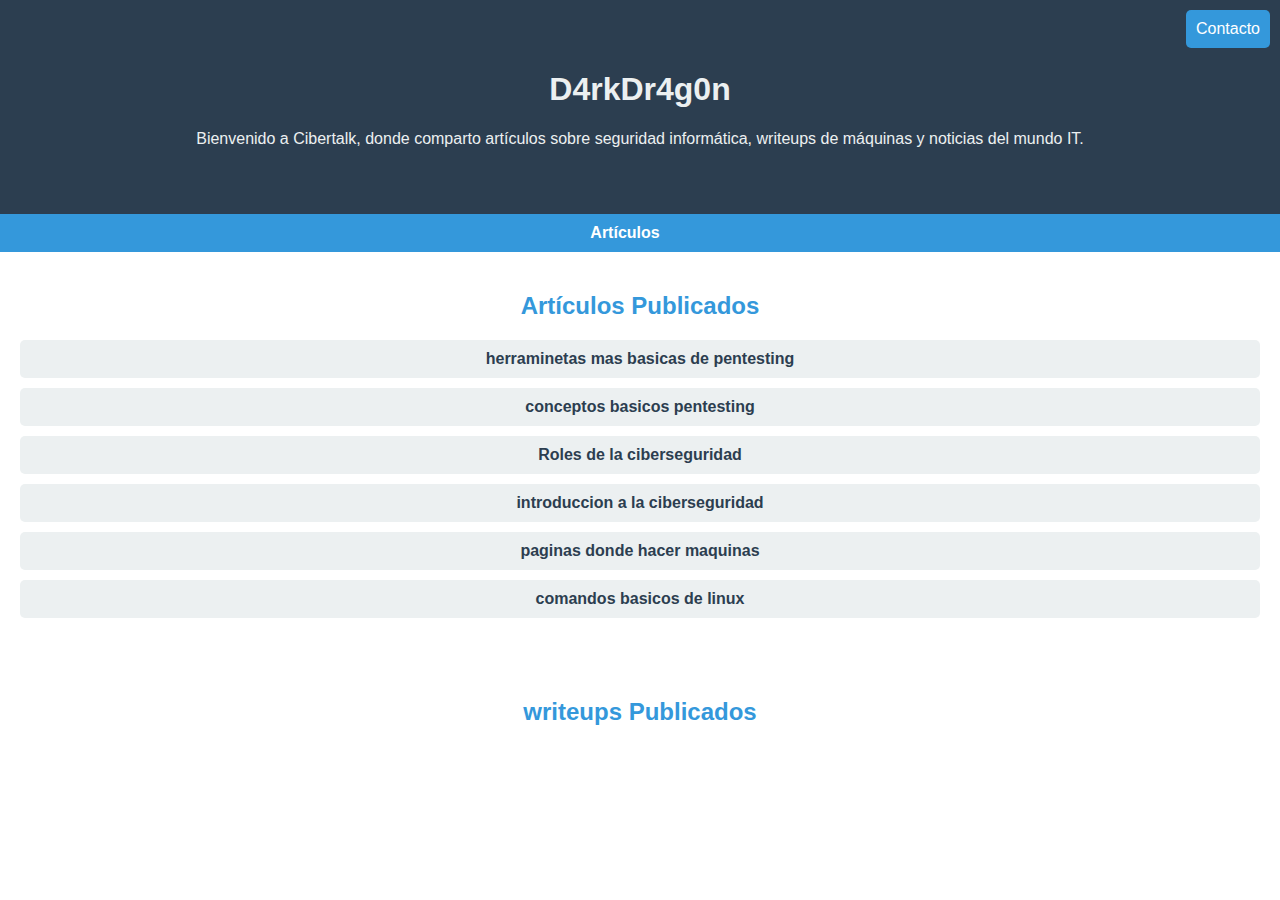
==== index.html @ d38a7d6a "Actualizar index.html" ====
<!DOCTYPE html>
<html lang="es">
<head>
    <meta charset="UTF-8">
    <meta name="viewport" content="width=device-width, initial-scale=1.0">
    <title>Cibertalk - D4rkDr4g0n</title>
    <style>
        body {
            font-family: Arial, sans-serif;
            margin: 0;
            padding: 0;
            box-sizing: border-box;
        }

        header {
            background-color: #2c3e50;
            color: #ecf0f1;
            text-align: center;
            padding: 50px;
        }

        nav {
            background-color: #3498db;
            padding: 10px;
            text-align: center;
        }

        nav a {
            text-decoration: none;
            color: #fff;
            margin: 0 15px;
            font-weight: bold;
        }

        section {
            padding: 20px;
        }

        .contact-button {
            position: fixed;
            top: 10px;
            right: 10px;
            background-color: #3498db;
            color: #fff;
            padding: 10px;
            border: none;
            border-radius: 5px;
            cursor: pointer;
            text-decoration: none;
        }

         #articles {
        text-align: center;
    }

    #articles h2 {
        font-size: 24px;
        color: #3498db;
    }

    #articles ul {
        list-style: none;
        padding: 0;
        margin: 20px 0;
    }

    #articles li {
        background-color: #ecf0f1;
        margin: 10px 0;
        padding: 10px;
        border-radius: 5px;
        transition: background-color 0.3s;
    }

    #articles li a {
        text-decoration: none;
        color: #2c3e50;
        font-weight: bold;
    }

    #articles li:hover {
        background-color: #3498db;
        color: #fff;
    }
    
    #writeup {
        text-align: center;
    }

    #writeup h2 {
        font-size: 24px;
        color: #3498db;
    }

    #writeup ul {
        list-style: none;
        padding: 0;
        margin: 20px 0;
    }

    #writeup li {
        background-color: #ecf0f1;
        margin: 10px 0;
        padding: 10px;
        border-radius: 5px;
        transition: background-color 0.3s;
    }

    #writeup li a {
        text-decoration: none;
        color: #2c3e50;
        font-weight: bold;
    }

    #writeup li:hover {
        background-color: #3498db;
        color: #fff;
        
    </style>
</head>
<body>

    <header>
        <h1>D4rkDr4g0n</h1>
        <p>Bienvenido a Cibertalk, donde comparto artículos sobre seguridad informática, writeups de máquinas y noticias del mundo IT.</p>
    </header>

    <nav>
        <a href="#articles">Artículos</a>
        <a href="·writeup"writeups></a>
    </nav>
    <section id="articles">
        <!-- Lista de artículos con enlaces aquí -->
        <h2>Artículos Publicados</h2>
        <ul>
            <li><a href="herraminetas.html">herraminetas mas basicas de pentesting</a></li>
            <li><a href="Pentesting.html">conceptos basicos pentesting</a></li>
            <li><a href="rolesCiberseguridad.html">Roles de la ciberseguridad</a></li>
            <li><a href="introduccionCibersegurdad.html">introduccion a la ciberseguridad</a></li>
            <li><a href="pagesMachines.html">paginas donde hacer maquinas</a></li>
            <li><a href="Linux.html">comandos basicos de linux</a></li>
            <!-- Agrega más artículos según sea necesario -->
        </ul>
    </section>
    <section id="writeup">
        <!-- Lista de writeups con enlaces aquí -->
        <h2>writeups Publicados</h2>
        <ul>
            <!-- Agrega más artículos según sea necesario -->
        </ul>
    </section>

    <a href="contact.html" class="contact-button">Contacto</a>

</body>
</html>
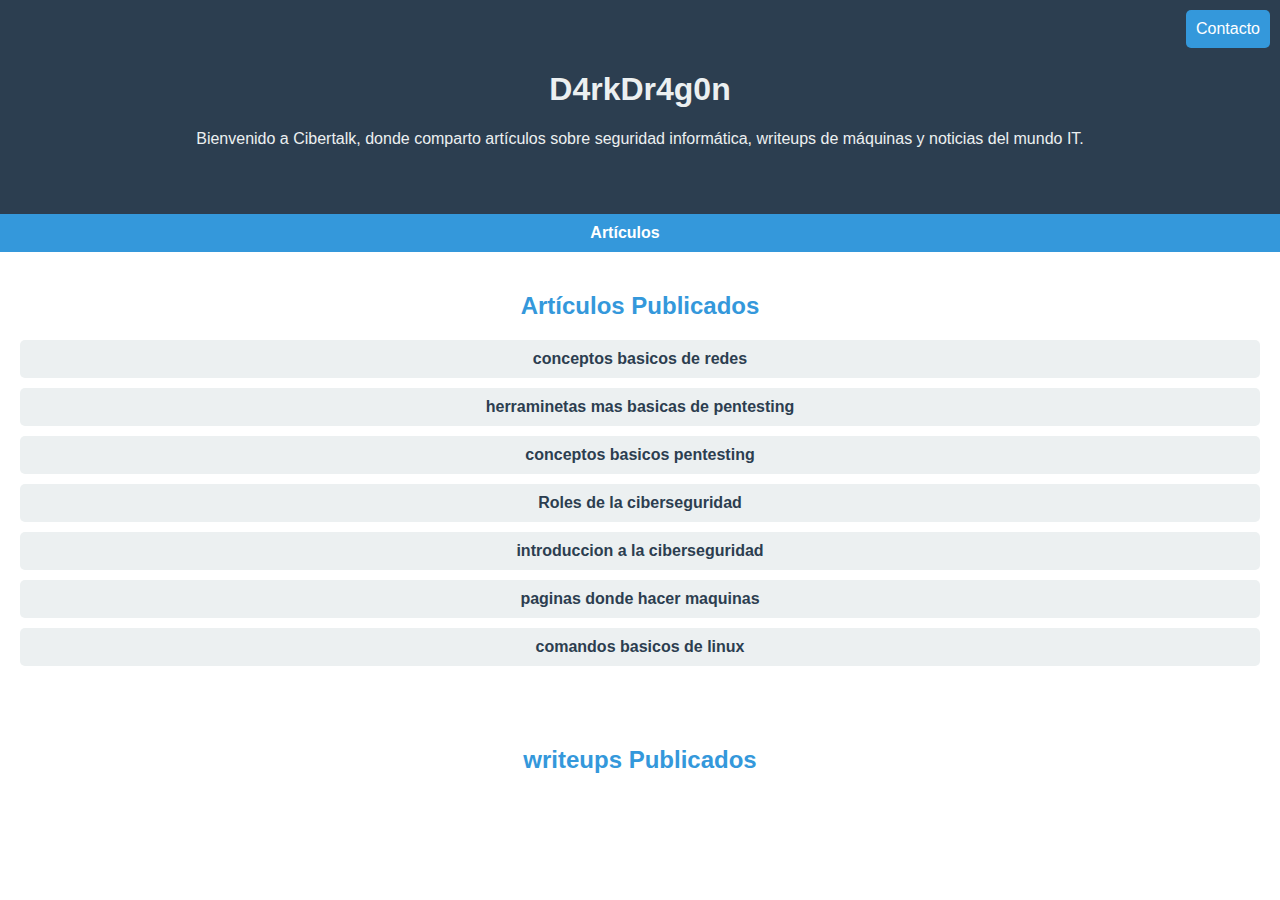
==== commit ffee0ea8: "Update index.html" ====
--- a/index.html
+++ b/index.html
@@ -133,6 +133,7 @@
         <!-- Lista de artículos con enlaces aquí -->
         <h2>Artículos Publicados</h2>
         <ul>
+            <li><a href="Conceptos basicos de redes.md">conceptos basicos de redes</a></li>
             <li><a href="herraminetas.html">herraminetas mas basicas de pentesting</a></li>
             <li><a href="Pentesting.html">conceptos basicos pentesting</a></li>
             <li><a href="rolesCiberseguridad.html">Roles de la ciberseguridad</a></li>
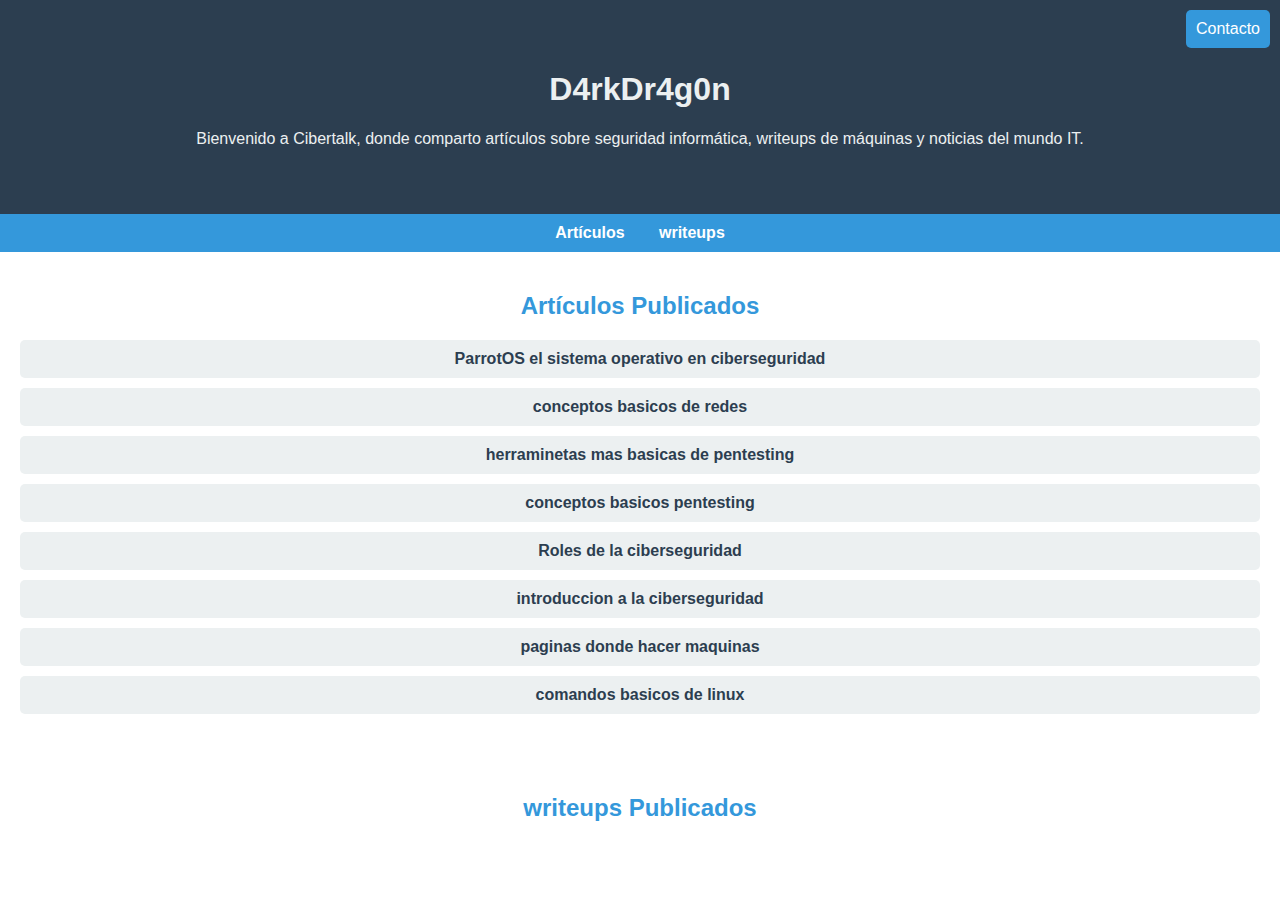
==== commit 70b51f79: "Update index.html" ====
--- a/index.html
+++ b/index.html
@@ -127,14 +127,15 @@
 
     <nav>
         <a href="#articles">Artículos</a>
-        <a href="·writeup"writeups></a>
+        <a href="writeup">writeups</a>
     </nav>
     <section id="articles">
         <!-- Lista de artículos con enlaces aquí -->
         <h2>Artículos Publicados</h2>
         <ul>
+            <li><a href="parrotOS.html">ParrotOS el sistema operativo en ciberseguridad</a></li>
             <li><a href="Conceptos basicos de redes.md">conceptos basicos de redes</a></li>
-            <li><a href="herraminetas.html">herraminetas mas basicas de pentesting</a></li>
+            <li><a href="herramientas.html">herraminetas mas basicas de pentesting</a></li>
             <li><a href="Pentesting.html">conceptos basicos pentesting</a></li>
             <li><a href="rolesCiberseguridad.html">Roles de la ciberseguridad</a></li>
             <li><a href="introduccionCibersegurdad.html">introduccion a la ciberseguridad</a></li>
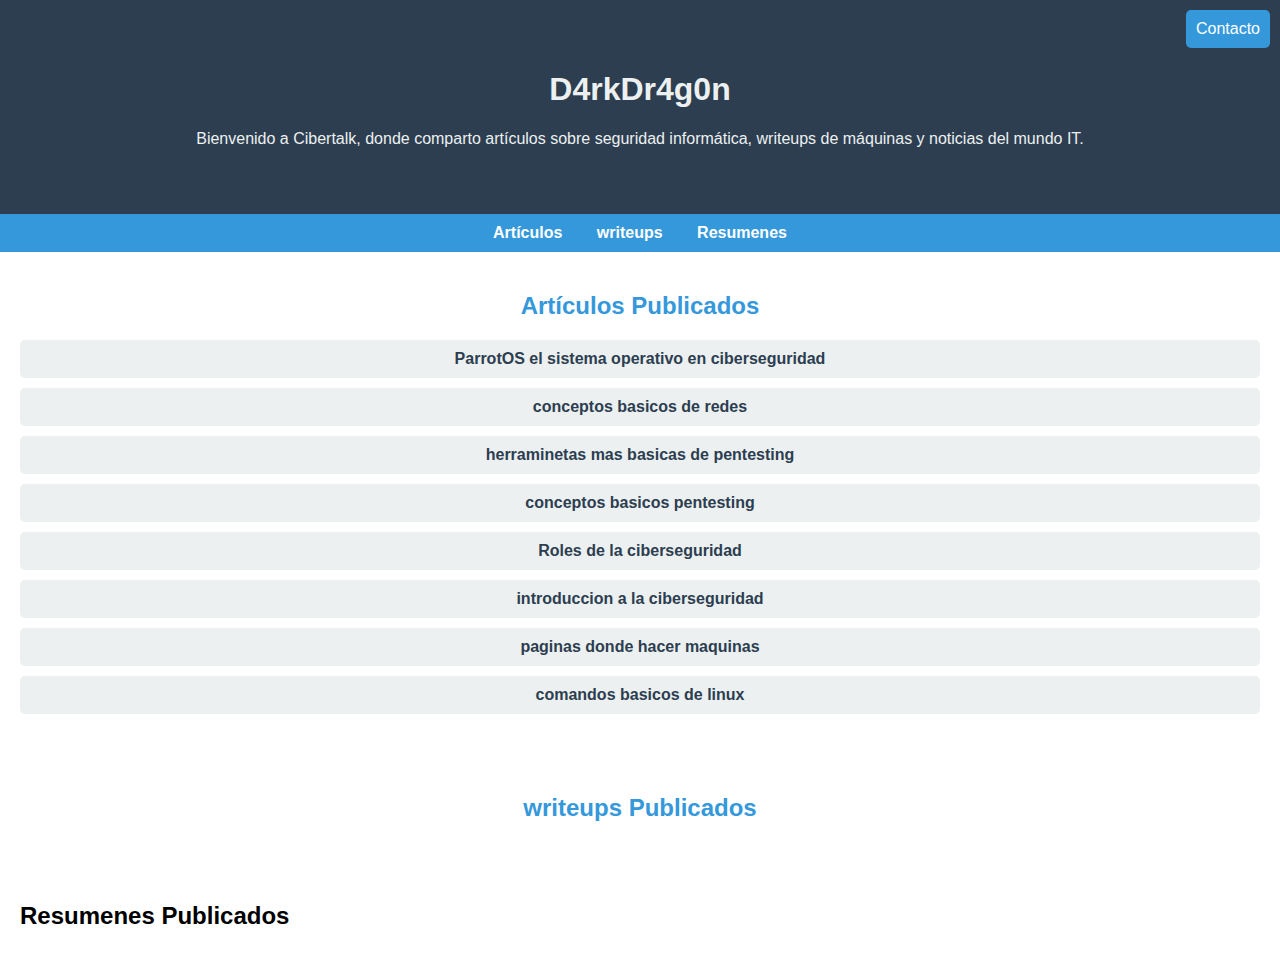
==== commit 65e3ebf6: "Update index.html" ====
--- a/index.html
+++ b/index.html
@@ -115,7 +115,45 @@
     #writeup li:hover {
         background-color: #3498db;
         color: #fff;
-        
+    
+        #writeup {
+        text-align: center;
+    }
+
+    #resumen {
+        text-align: center;
+    }
+
+    #resumen h2 {
+        font-size: 24px;
+        color: #3498db;
+    }
+
+    #resumen ul {
+        list-style: none;
+        padding: 0;
+        margin: 20px 0;
+    }
+
+    #resumen li {
+        background-color: #ecf0f1;
+        margin: 10px 0;
+        padding: 10px;
+        border-radius: 5px;
+        transition: background-color 0.3s;
+    }
+
+    #resumen li a {
+        text-decoration: none;
+        color: #2c3e50;
+        font-weight: bold;
+    }
+
+    #resumen li:hover {
+        background-color: #3498db;
+        color: #fff;
+         
+
     </style>
 </head>
 <body>
@@ -127,7 +165,8 @@
 
     <nav>
         <a href="#articles">Artículos</a>
-        <a href="writeup">writeups</a>
+        <a href="#writeup">writeups</a>
+        <a href="#resumen">Resumenes</a>
     </nav>
     <section id="articles">
         <!-- Lista de artículos con enlaces aquí -->
@@ -152,6 +191,15 @@
         </ul>
     </section>
 
+    <section id="resumen">
+        <!-- Lista de resumen con enlaces aquí -->
+        <h2>Resumenes Publicados</h2>
+        <ul>
+            <!-- Agrega más artículos según sea necesario -->
+        </ul>
+    </section>
+
+
     <a href="contact.html" class="contact-button">Contacto</a>
 
 </body>
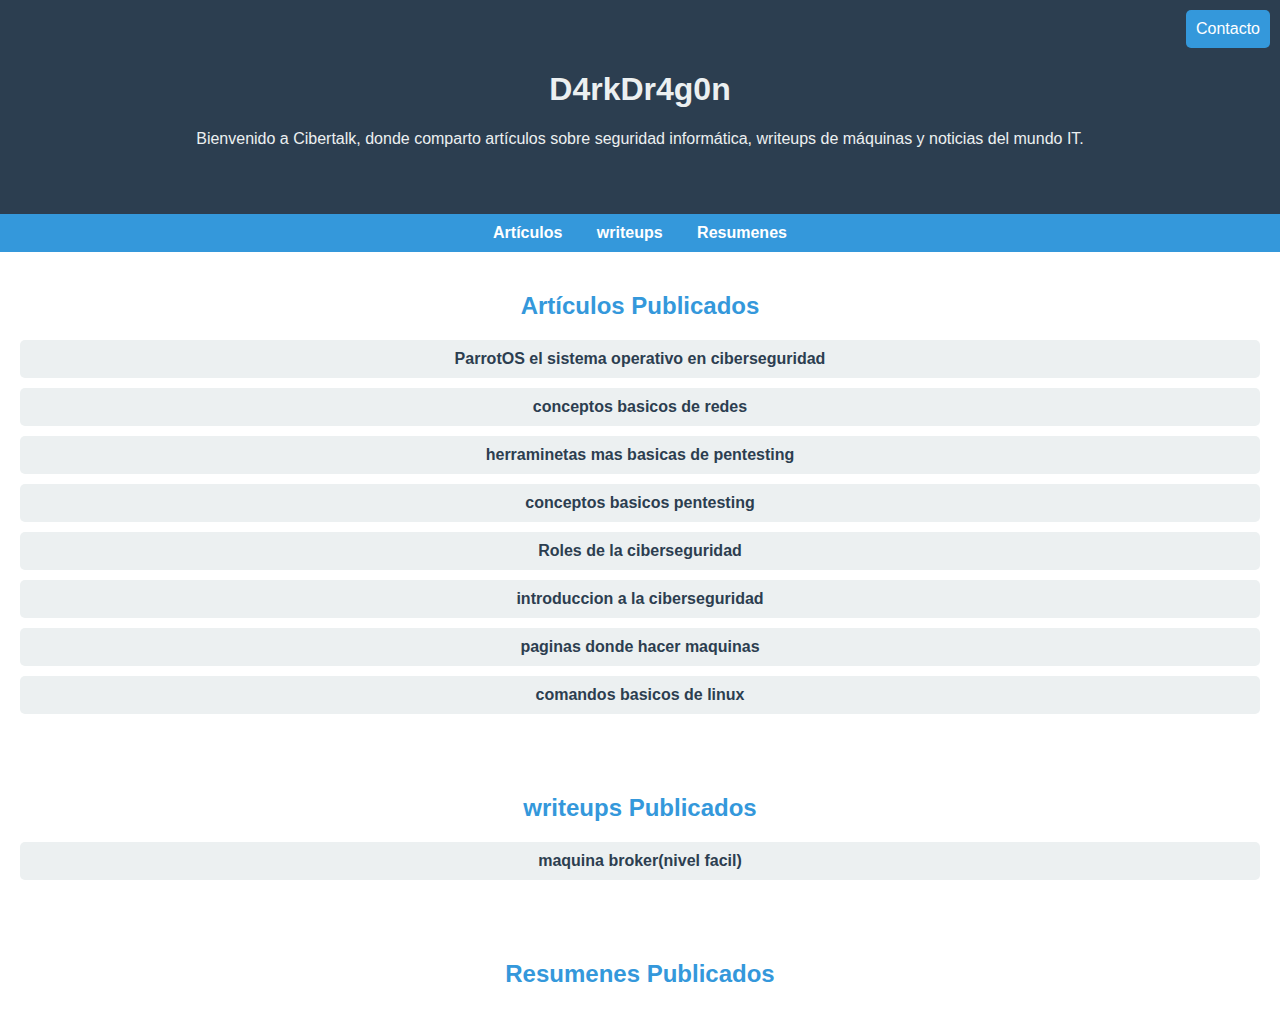
==== commit 96314557: "Update index.html" ====
--- a/index.html
+++ b/index.html
@@ -49,7 +49,7 @@
             text-decoration: none;
         }
 
-         #articles {
+    #articles {
         text-align: center;
     }
 
@@ -115,11 +115,8 @@
     #writeup li:hover {
         background-color: #3498db;
         color: #fff;
+    }
     
-        #writeup {
-        text-align: center;
-    }
-
     #resumen {
         text-align: center;
     }
@@ -187,6 +184,7 @@
         <!-- Lista de writeups con enlaces aquí -->
         <h2>writeups Publicados</h2>
         <ul>
+            <li><a href="broker.html">maquina broker(nivel facil)</a></li>
             <!-- Agrega más artículos según sea necesario -->
         </ul>
     </section>
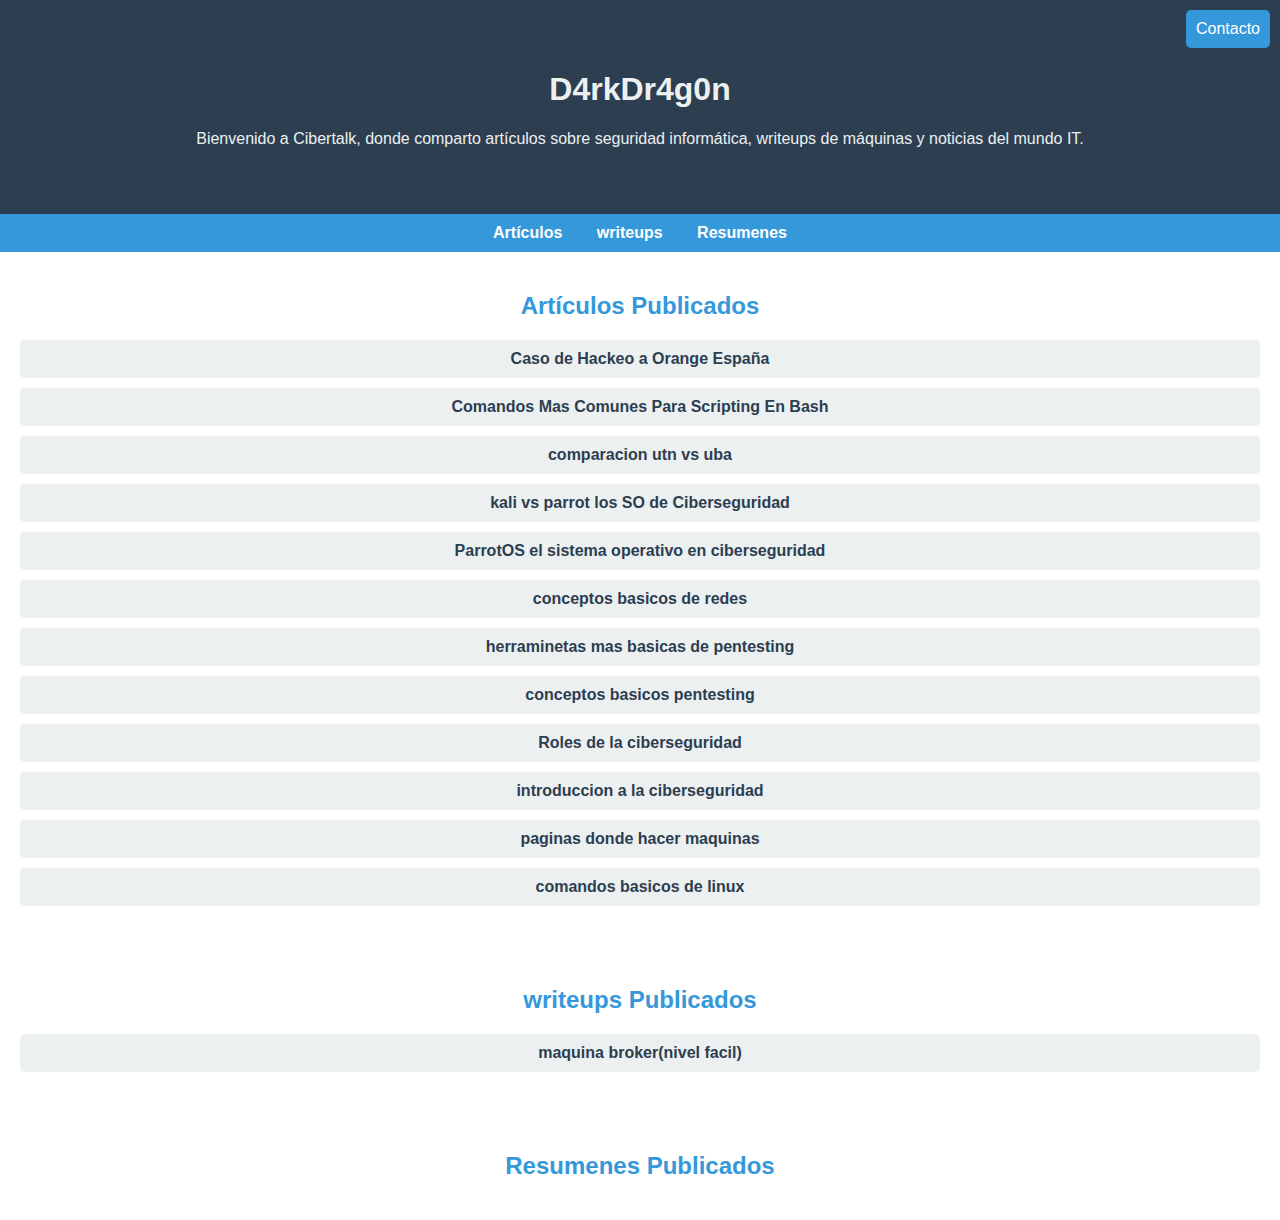
==== commit d1a10844: "Update index.html" ====
--- a/index.html
+++ b/index.html
@@ -169,6 +169,10 @@
         <!-- Lista de artículos con enlaces aquí -->
         <h2>Artículos Publicados</h2>
         <ul>
+            <li><a href="orange.html">Caso de Hackeo a Orange España</a></li>
+            <li><a href="bash.html">Comandos Mas Comunes Para Scripting En Bash</a></li>
+            <li><a href="UTNvsUBA.html">comparacion utn vs uba</a></li>
+            <li><a href="kali&parrot.html">kali vs parrot los SO de Ciberseguridad</a></li>
             <li><a href="parrotOS.html">ParrotOS el sistema operativo en ciberseguridad</a></li>
             <li><a href="Conceptos basicos de redes.md">conceptos basicos de redes</a></li>
             <li><a href="herramientas.html">herraminetas mas basicas de pentesting</a></li>
